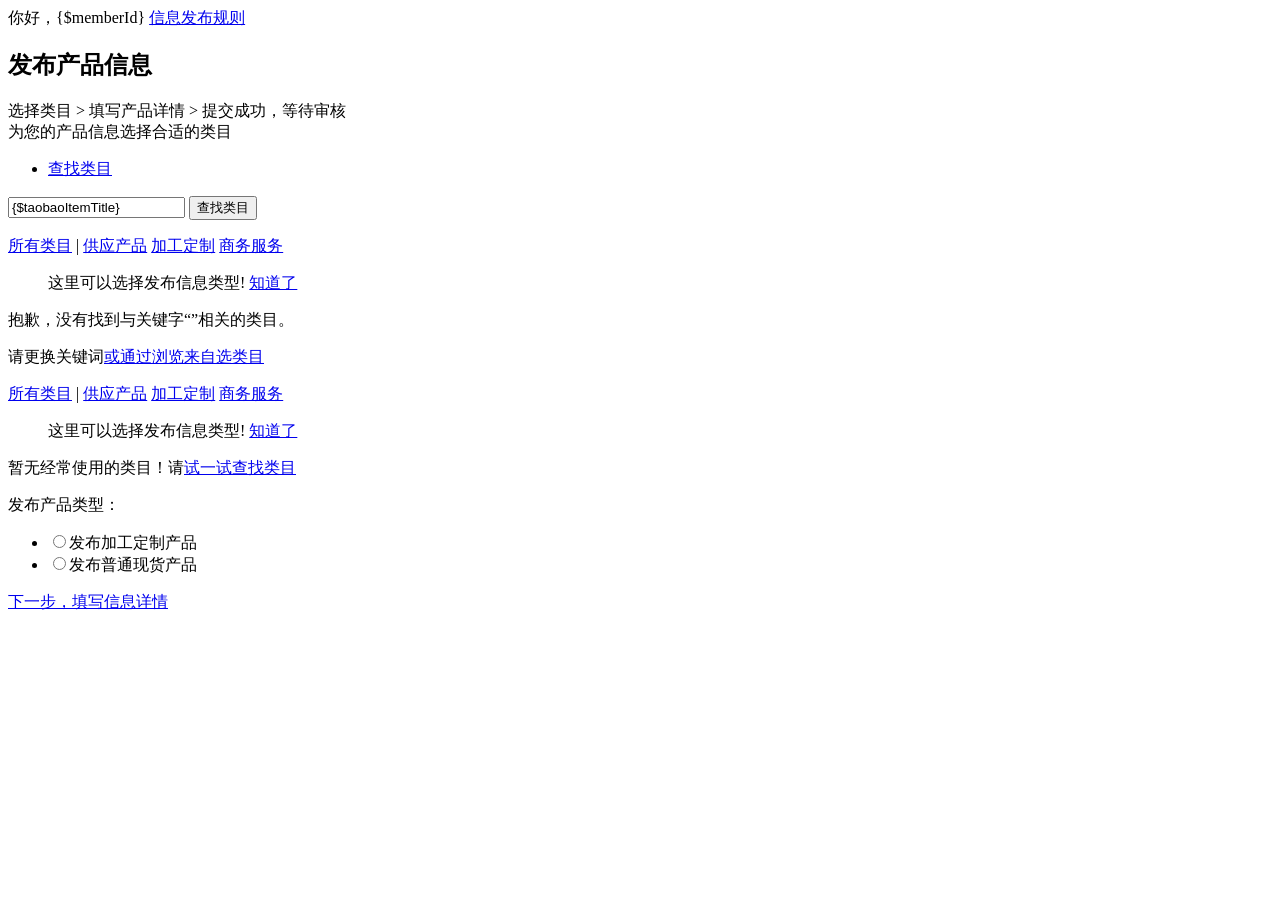
==== Tpl/Index/authBack.html @ f9a5264c "Refactor to use thinkphp framework." ====
<!DOCTYPE html PUBLIC "-//W3C//DTD HTML 4.01 Transitional//EN" "http://www.w3.org/TR/html4/loose.dtd">
<html>
<head>
<meta http-equiv="Content-Type" content="text/html; charset=UTF-8">
<title></title>
<script type="text/javascript"
    src="http://lib.sinaapp.com/js/jquery/1.7.2/jquery.min.js"></script>
<import type="css" file="Css.alibaba-category" basepath="{$basepath}"/>
<script type="text/javascript">
$(function () {
    $('.keybtn-search').on('click', function () {
        $.ajax({
                url: '{:U('Index/searchCategory')}',
                data: {
                        'keyWord': $('.search-input').val()
                },
                success: function (categoryList) {
                        var itemsString = '';
                        for (var i = 0; i < categoryList.length; i++) {
                                var c = categoryList[i];
                                itemsString += '<li>';
                                itemsString += '<input id="' + c.catsId + '" type="radio" name="search-radio">';
                                itemsString += '<label for="' + c.catsId + '">' + c.catsName + '</label>';
                                itemsString += '<em class="fd-hide"></em>';
                                itemsString += '</li>';
                        }

                        $('ul.fd-clr li').remove();
                        $('ul.fd-clr').append(itemsString);
                        $('.search-category').removeClass('fd-hide');
                        $('.tab-b.mod.mod-offer-choose-category').removeClass('fd-hide');
                }
        });
    });

    $('.next-btn').on('click', function () {
        var categoryId = $('.search-list > .fd-clr input:checked').attr('id');

        if (categoryId) {
            $('.mainform > .categoryId-input').val(categoryId);
            $('.mainform').submit();
        } else {
                alert('请选择类目再继续！');
        }
    });

    $('.keybtn-search').click();
});
</script>
</head>
<body>
    <form class="mainform fd-hide" action="{:U('Index/editPage')}" method="POST">
        <input type="hidden" class="categoryId-input" name="categoryId"/>
        <input type="hidden" class="taobaoItemId-input" name="taobaoItemId" value="{$taobaoItemId}"/>
    </form>
    <div id="doc"
        data-doc-config='{"_csrf_token":"8abe905bb324aa8417d1b90f91355541","submitUrl":"http://offer.1688.com/offer/post/fill_product_info.htm","submitData":{"_csrf_token":"8abe905bb324aa8417d1b90f91355541","site":"","tradeType":"0","operator":"new","offerDraftId":"","fromWhere":"normal","adGroupId":"","productId":"","details":"","subject":"","unit":"","price":"0.0","picUrl":"","isCategoryChanged":true,"currentPage":"chooseCategory"}}'>
        <div id="header" class="header">
            <!--div class="ali-logo">
                <h1>
                    <a href="http://exodus.1688.com/"
                        title="全球最大的采购批发市场">阿里巴巴</a>
                </h1>
            </div-->
            <div class="ali-search">
                <span>你好，{$memberId}</span> <!--span class="bor">[<a
                    class="signout" target="_self"
                    href="http://exodus.1688.com/member/signout.htm"
                    title="退出">退出</a>]
                </span> <span class="bor"><a
                    href="http://work.1688.com/" title="我的阿里">我的阿里</a></span--> <span><a
                    href="http://114.1688.com/kf/detail/2789732.html?tracelog=kf_2012_budian_backofferfabu5"
                    title="信息发布规则">信息发布规则</a></span>
            </div>
        </div>

        <div id="content" class="content">
            <div class="content-tit">
                <div class="layout">
                    <div class="fd-left">
                        <h2>发布产品信息</h2>
                    </div>
                    <div class="fd-right guide">
                        <span class="current">选择类目</span> <span
                            class="arrow">&gt;</span> <span>填写产品详情</span>
                        <span class="arrow">&gt;</span> <span>提交成功，等待审核</span>
                    </div>
                </div>
            </div>
            <div class="content-con">
                <div class="layout">
                    <div class="notice-box fd-clr">
                        <span class="notice">为您的产品信息选择合适的类目</span>
                    </div>
                    <div class="choose-tab fd-clr">
                        <ul>
                            <li class="tab-t current"><a
                                target="_self" href="#" title="查找类目">查找类目</a><span></span></li>
                            <!--li class="tab-t"><a target="_self" href="#" title="您常使用的类目">您常使用的类目</a><span></span>
                                                        </li-->
                        </ul>
                        <!--div class="tab-note">
                            <div class="fd-left mod mod-offer-import-offer"
                                    data-mod-config='{"tradeType":"0","offerPageListUrl":"http://offer.1688.com/offer/asyn/offer_page_list.json","offerGroupListUrl":"http://offer.1688.com/offer/asyn/group_list.json"}'>
                                    <a href="#" class="btn-import-offer" target="_self">导入已发布的信息</a>
                            </div>
                            <span class="fd-right">对类目设置有建议，请<a
                                    href="http://club.1688.com/forum/thread/add.html?forum_id=100757&subjectTitle=%CE%D2%B6%D4%C0%E0%C4%BF%C9%E8%D6%C3%B5%C4%BD%A8%D2%E9"
                                    title="点此反馈">点此反馈</a></span>
                        </div-->
                    </div>
                    <div class="tab-b mod mod-offer-choose-category"
                        data-mod-config='{"showCateInfo":true,"tradeType":"0", "lastUsedCateUrl":"http://offer.1688.com/offer/asyn/last_used_category_info.do","childCateUrl":"http://offer.1688.com/offer/asyn/category_list.do","fullCateUrl":"http://offer.1688.com/offer/asyn/full_category_info.do","searchCateUrl":"http://offer.1688.com/offer/asyn/recommend_category_list.json","getPostCatInfoUrl":"http://spu.1688.com/spu/ajax/get_post_cat_info.htm","searchSuggestionUrl":"http://suggest.1688.com/bin/suggest","lastTradeType":"1"}'>
                        <div class="choose-cate-form fd-clr">
                            <input class="search-input" type="text"
                                placeholder="请输入产品关键词，我们为你推荐类目"
                                value="{$taobaoItemTitle}" /> <input
                                type="button" value="查找类目"
                                class="keybtn-search">
                            <!--span>或</span> <a href="#" target="_self" class="choose-tab-hid" title="自选类目">自选类目</a-->
                            <div class='search-suggestion fd-hide'>
                                <ul>

                                </ul>
                            </div>
                        </div>
                        <div class="browse-category fd-clr fd-hide">
                            <!-- 类目筛选 unit-->
                            <div
                                class="category-filter unit-category-filter"
                                data-unit-config='{"label":"类目","hasAmount":false}'>
                                <label></label> <span
                                    class="filter selected"><a
                                    data-trade-type='0' href="#">所有类目<em></em></a></span>
                                <span>|</span> <span class="filter"><a
                                    data-trade-type='1' href="#"
                                    title="发布服装、家居、小商品等现货批发信息">供应产品<em></em></a></span>
                                <span class="filter"><a
                                    data-trade-type='2' href="#"
                                    title="依据买家需求定制、定做、订做的非现货类产品">加工定制<em></em></a></span>
                                <span class="filter"><a
                                    data-trade-type='3' href="#"
                                    title="物流仓储货代、合作加盟转让、认证咨询翻译等">商务服务<em></em></a></span>
                                <dl class="tips">
                                    <dt class='leading'></dt>
                                    <dd>
                                        这里可以选择发布信息类型! <a href="#">知道了</a>
                                    </dd>
                                </dl>
                                <div class="fd-clr"></div>
                            </div>
                            <div class="category-select-list">
                                <ul class="category-select" level="1">
                                </ul>
                                <ul class="category-select" level="2">
                                </ul>
                                <ul class="category-select" level="3">
                                </ul>
                                <ul class="category-select last"
                                    level="4">
                                </ul>
                            </div>
                        </div>
                        <div class="search-category fd-hide">
                            <!--div
                                class="category-filter unit-category-filter"
                                data-unit-config='{"label":"类目","hasAmount":true}'>
                                <label></label> <span
                                    class="filter selected"><a
                                    data-trade-type='0' href="#">所有类目<em></em></a></span>
                                <span>|</span> <span class="filter"><a
                                    data-trade-type='1' href="#"
                                    title="发布服装、家居、小商品等现货批发信息">供应产品<em></em></a></span>
                                <span class="filter"><a
                                    data-trade-type='2' href="#"
                                    title="依据买家需求定制、定做、订做的非现货类产品">加工定制<em></em></a></span>
                                <span class="filter"><a
                                    data-trade-type='3' href="#"
                                    title="物流仓储货代、合作加盟转让、认证咨询翻译等">商务服务<em></em></a></span>
                                <dl class="tips">
                                    <dt class='leading'></dt>
                                    <dd>
                                        这里可以选择发布信息类型! <a href="#">知道了</a>
                                    </dd>
                                </dl>
                                <div class="fd-clr"></div>
                            </div-->
                            <!--查找有结果start-->
                            <div class="search-result">
                                <div class="search-list fd-clr">
                                    <ul class="fd-clr"></ul>
                                    <!--div class="search-bottom">
                                        不是您想要的类目？<a class="to-browse"
                                            href="#" target="_self"
                                            title="您可以通过浏览来自选类目">您可以通过浏览来自选类目</a>
                                    </div-->
                                </div>
                            </div>
                            <!--查找有结果end-->
                            <!--查找无结果start-->
                            <div class="search-noresult fd-hide">
                                <div class="tip">
                                    <p>
                                        抱歉，没有找到与关键字“<span
                                            class="noresult-keywords"></span>”相关的类目。
                                    </p>
                                    <p>
                                        请更换关键词<a href="#"
                                            class="to-browse"
                                            target="_self"
                                            title="或通过浏览来自选类目">或通过浏览来自选类目</a>
                                    </p>
                                </div>
                            </div>
                            <!--查找无结果end-->
                        </div>
                    </div>

                    <div
                        class="tab-b mod mod-offer-oftenuse-category fd-hide"
                        data-mod-config='{"tradeType":"0", "oftenuseCateUrl":"http://offer.1688.com/offer/asyn/often_use_category.json","getPostCatInfoUrl":"http://spu.1688.com/spu/ajax/get_post_cat_info.htm"}'>
                        <!-- 类目筛选 unit-->
                        <div
                            class="category-filter unit-category-filter"
                            data-unit-config='{"label":"类目","hasAmount":true}'>
                            <label></label> <span
                                class="filter selected"><a
                                data-trade-type='0' href="#">所有类目<em></em></a></span>
                            <span>|</span> <span class="filter"><a
                                data-trade-type='1' href="#"
                                title="发布服装、家居、小商品等现货批发信息">供应产品<em></em></a></span>
                            <span class="filter"><a
                                data-trade-type='2' href="#"
                                title="依据买家需求定制、定做、订做的非现货类产品">加工定制<em></em></a></span>
                            <span class="filter"><a
                                data-trade-type='3' href="#"
                                title="物流仓储货代、合作加盟转让、认证咨询翻译等">商务服务<em></em></a></span>
                            <dl class="tips">
                                <dt class='leading'></dt>
                                <dd>
                                    这里可以选择发布信息类型! <a href="#">知道了</a>
                                </dd>
                            </dl>
                            <div class="fd-clr"></div>
                        </div>
                        <!-- 类目筛选 unit end -->

                        <div class="oftenuse-result">
                            <div class="oftenuse-list fd-clr">
                                <ul class="fd-clr">
                                </ul>
                            </div>
                        </div>
                        <div class="oftenuse-noresult fd-hide">
                            <div class="tip">
                                <p>
                                    暂无经常使用的类目！请<a href="#"
                                        target="_self" title="试一试查找类目"
                                        class="to-search">试一试查找类目</a>
                                </p>
                            </div>
                        </div>
                    </div>
                    <!--当前选择类目start-->
                    <!--div class="unit-choose-result">
                        <p class="cate-result">
                            <span>您当前选择的类目：</span> <span
                                class="choose-result noresult">尚未选择</span>
                        </p>
                        <p class="cate-info fd-hide">
                            <span>类目说明：</span> <span class="info">尚未选择</span>
                        </p>
                    </div-->
                    <!--当前选择类目end-->
                    <div class="unit-choose-offertype fd-clr fd-hide">
                        <span class="offertype-tit">发布产品类型：</span>
                        <ul class="offertype-con">
                            <li><input type="radio"
                                name="offertype" id="type-custom"
                                value="" /><label for="type-custom">发布加工定制产品</label></li>
                            <li><input type="radio"
                                name="offertype" id="type-common"
                                value="" /><label for="type-common">发布普通现货产品</label></li>
                        </ul>
                    </div>
                    <div class="submit-box fd-clr">
                        <a class="next-btn dpl-btn-important dpl-btn-l"
                            next="0" href="javascript:;"
                            title="下一步，填写信息详情">下一步，填写信息详情</a>
                    </div>
                </div>
            </div>
            <!--div class="footer">
                <ul>
                    <li>阿里巴巴版权所有 1999-2012 <a
                            href="http://info.1688.com/biznews/pages/alihome/js_zzq.html">著作权与商标声明</a></li>
                    <li><a
                            href="http://info.1688.com/biznews/pages/alihome/js_fl.html">法律声明</a></li>
                    <li><a
                            href="http://info.1688.com/biznews/pages/alihome/js_fw.html">服务条款</a></li>
                    <li><a
                            href="http://info.1688.com/biznews/pages/alihome/js_ys.html">隐私声明</a></li>
                    <li><a target="_blank"
                            href="http://page.1688.com/shtml/about/ali_china8.shtml">联系我们</a></li>
                    <li><a href="http://page.1688.com/sitemap/sitemap.html">网站地图</a></li>
                    <li class="no_border"><a href="http://tiyan.1688.com/">产品体验中心</a></li>
                </ul>
                <ul>
                    <li class="no_border sli"><a
                            href="http://page.1688.com/shtml/about/ali_group1.shtml"
                            target="_blank">阿里巴巴集团</a>：阿里巴巴网络&nbsp;-&nbsp;</li>
                    <a href="http://exodus.1688.com" target="_blank">中国站</a>&nbsp;
                    <a href="http://www.alibaba.com/" target="_blank">国际站</a>&nbsp;
                    <a href=" http://seller.aliexpress.com/" target="_blank">全球速卖通</a>&nbsp;
                    <a href="http://www.alibaba.co.jp" target="_blank">日文站</a>
                    <li><a href="http://www.net.cn/">中国万网</a></li>
                    <li><a href="http://www.taobao.com" target="_blank">淘宝网</a></li>
                    <li><a href="http://www.alipay.com" target="_blank">支付宝</a></li>
                    <li><a href="http://www.yahoo.com.cn/" target="_blank">中国雅虎</a></li>
                    <li><a href="http://www.koubei.com/" target="_blank">雅虎口碑网</a></li>
                    <li><a href="http://www.alisoft.com" target="_blank">阿里软件</a></li>
                    <li><a href="http://www.alimama.com/" target="_blank">阿里妈妈</a></li>
                    <li class="no_border"><a
                            href="http://view.1688.com/cms/zj/index.html">集团研究中心</a></li>
                </ul>
            </div-->
        </div>
    </div>
    <div style="color: #fff; text-align: center;">
        offer-web6.xyi<br />Server is OK
    </div>
    </div>
</body>
</html>
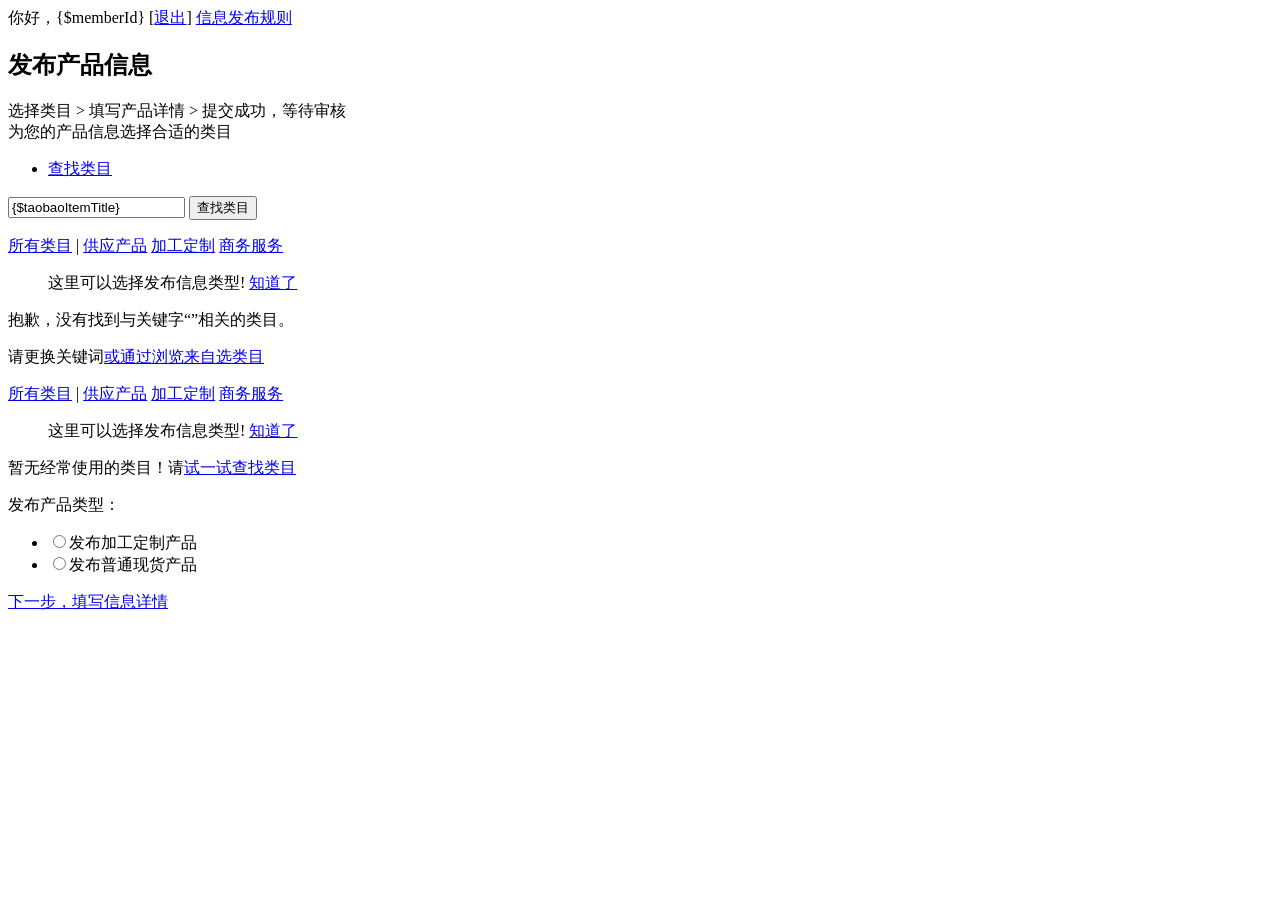
==== commit 0a11167d: "Add signOut and no need to auth again when session live." ====
--- a/Tpl/Index/authBack.html
+++ b/Tpl/Index/authBack.html
@@ -10,26 +10,26 @@
 $(function () {
     $('.keybtn-search').on('click', function () {
         $.ajax({
-                url: '{:U('Index/searchCategory')}',
-                data: {
-                        'keyWord': $('.search-input').val()
-                },
-                success: function (categoryList) {
-                        var itemsString = '';
-                        for (var i = 0; i < categoryList.length; i++) {
-                                var c = categoryList[i];
-                                itemsString += '<li>';
-                                itemsString += '<input id="' + c.catsId + '" type="radio" name="search-radio">';
-                                itemsString += '<label for="' + c.catsId + '">' + c.catsName + '</label>';
-                                itemsString += '<em class="fd-hide"></em>';
-                                itemsString += '</li>';
-                        }
-
-                        $('ul.fd-clr li').remove();
-                        $('ul.fd-clr').append(itemsString);
-                        $('.search-category').removeClass('fd-hide');
-                        $('.tab-b.mod.mod-offer-choose-category').removeClass('fd-hide');
+            url: '{:U('Index/searchCategory')}',
+            data: {
+                'keyWord': $('.search-input').val()
+            },
+            success: function (categoryList) {
+                var itemsString = '';
+                for (var i = 0; i < categoryList.length; i++) {
+                    var c = categoryList[i];
+                    itemsString += '<li>';
+                    itemsString += '<input id="' + c.catsId + '" type="radio" name="search-radio">';
+                    itemsString += '<label for="' + c.catsId + '">' + c.catsName + '</label>';
+                    itemsString += '<em class="fd-hide"></em>';
+                    itemsString += '</li>';
                 }
+
+                $('ul.fd-clr li').remove();
+                $('ul.fd-clr').append(itemsString);
+                $('.search-category').removeClass('fd-hide');
+                $('.tab-b.mod.mod-offer-choose-category').removeClass('fd-hide');
+            }
         });
     });
 
@@ -40,7 +40,7 @@
             $('.mainform > .categoryId-input').val(categoryId);
             $('.mainform').submit();
         } else {
-                alert('请选择类目再继续！');
+            alert('请选择类目再继续！');
         }
     });
 
@@ -63,11 +63,11 @@
                 </h1>
             </div-->
             <div class="ali-search">
-                <span>你好，{$memberId}</span> <!--span class="bor">[<a
+                <span>你好，{$memberId}</span> <span class="bor">[<a
                     class="signout" target="_self"
-                    href="http://exodus.1688.com/member/signout.htm"
+                    href="{:U('Index/signOut')}"
                     title="退出">退出</a>]
-                </span> <span class="bor"><a
+                </span> <!--span class="bor"><a
                     href="http://work.1688.com/" title="我的阿里">我的阿里</a></span--> <span><a
                     href="http://114.1688.com/kf/detail/2789732.html?tracelog=kf_2012_budian_backofferfabu5"
                     title="信息发布规则">信息发布规则</a></span>
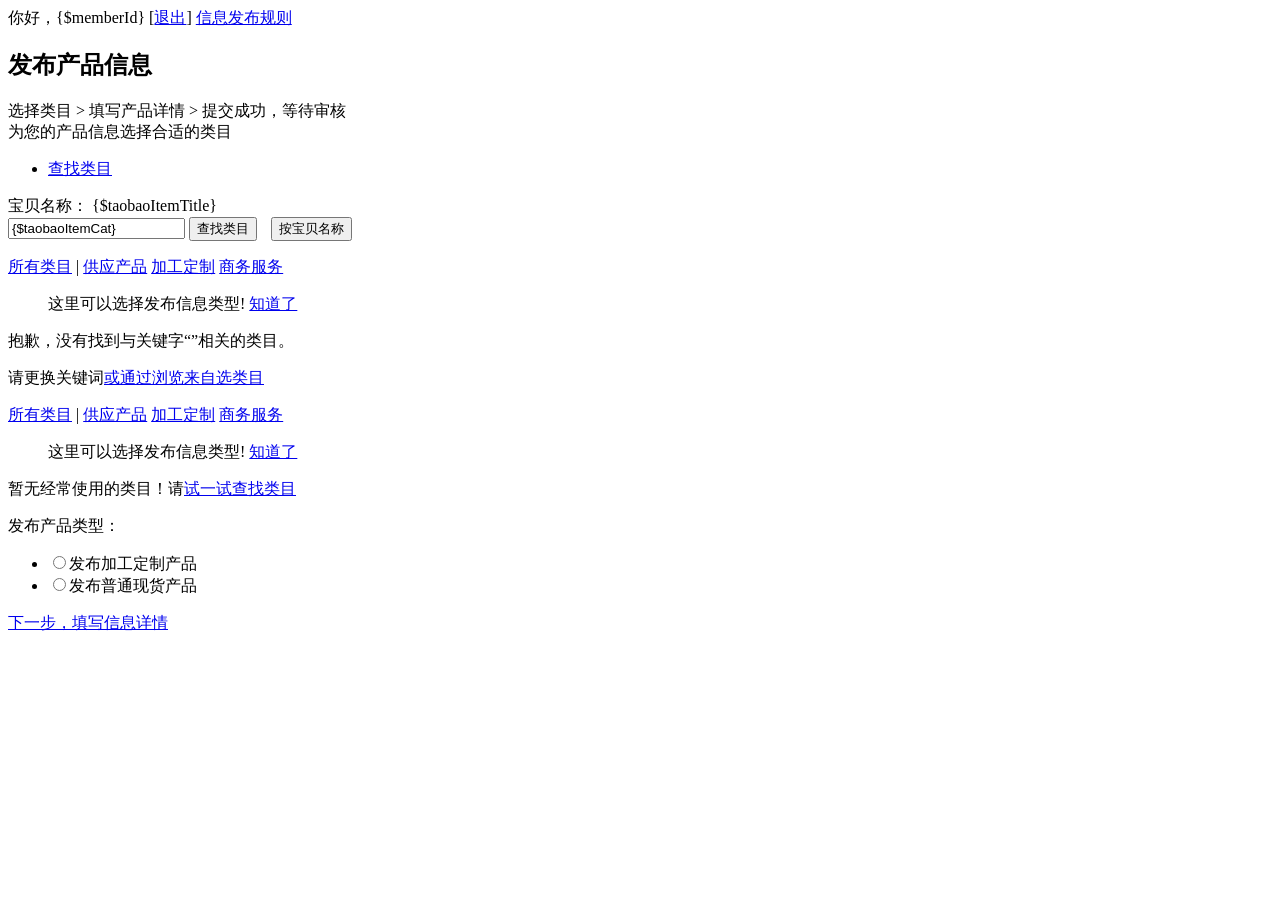
==== commit 5c076465: "Select category automatically." ====
--- a/Tpl/Index/authBack.html
+++ b/Tpl/Index/authBack.html
@@ -6,29 +6,46 @@
 <script type="text/javascript"
     src="http://lib.sinaapp.com/js/jquery/1.7.2/jquery.min.js"></script>
 <import type="css" file="Css.alibaba-category" basepath="{$basepath}"/>
+<import type="js" file="Js.common" basepath="{$basepath}"/>
+<style>
+#search-by-name {
+  margin-left: 10px;
+}
+</style>
 <script type="text/javascript">
 $(function () {
-    $('.keybtn-search').on('click', function () {
+    $('.keybtn-search').on('click', function (e) {
+        var $e = $(e.target),
+            keyWord = $('.search-input').val();
+        if ($e.attr('id') == 'search-by-name') {
+            keyWord = $('.taobao-item-title').text();
+        }
         $.ajax({
             url: '{:U('Index/searchCategory')}',
             data: {
-                'keyWord': $('.search-input').val()
+                'keyWord': keyWord
             },
             success: function (categoryList) {
+                checkResponse(categoryList);
                 var itemsString = '';
-                for (var i = 0; i < categoryList.length; i++) {
-                    var c = categoryList[i];
-                    itemsString += '<li>';
-                    itemsString += '<input id="' + c.catsId + '" type="radio" name="search-radio">';
-                    itemsString += '<label for="' + c.catsId + '">' + c.catsName + '</label>';
-                    itemsString += '<em class="fd-hide"></em>';
-                    itemsString += '</li>';
+                if (categoryList != null) {
+                    for (var i = 0; i < categoryList.length; i++) {
+                        var c = categoryList[i];
+                        itemsString += '<li>';
+                        itemsString += '<input id="' + c.catsId + '" type="radio" name="search-radio"' + (i == 0 ? ' checked="true"':'')  + '>';
+                        itemsString += '<label for="' + c.catsId + '">' + c.catsName + '</label>';
+                        itemsString += '<em class="fd-hide"></em>';
+                        itemsString += '</li>';
+                    }
+
+                    $('ul.fd-clr li').remove();
+                    $('ul.fd-clr').append(itemsString);
+                    $('.search-category').removeClass('fd-hide');
+                    $('.tab-b.mod.mod-offer-choose-category').removeClass('fd-hide');
+                    $('ul.fd-clr input').eq(0).click();
+                } else {
+                    $('ul.fd-clr li').remove();
                 }
-
-                $('ul.fd-clr li').remove();
-                $('ul.fd-clr').append(itemsString);
-                $('.search-category').removeClass('fd-hide');
-                $('.tab-b.mod.mod-offer-choose-category').removeClass('fd-hide');
             }
         });
     });
@@ -44,7 +61,7 @@
         }
     });
 
-    $('.keybtn-search').click();
+    $('#search-by-cat').click();
 });
 </script>
 </head>
@@ -109,14 +126,16 @@
                                     title="点此反馈">点此反馈</a></span>
                         </div-->
                     </div>
-                    <div class="tab-b mod mod-offer-choose-category"
-                        data-mod-config='{"showCateInfo":true,"tradeType":"0", "lastUsedCateUrl":"http://offer.1688.com/offer/asyn/last_used_category_info.do","childCateUrl":"http://offer.1688.com/offer/asyn/category_list.do","fullCateUrl":"http://offer.1688.com/offer/asyn/full_category_info.do","searchCateUrl":"http://offer.1688.com/offer/asyn/recommend_category_list.json","getPostCatInfoUrl":"http://spu.1688.com/spu/ajax/get_post_cat_info.htm","searchSuggestionUrl":"http://suggest.1688.com/bin/suggest","lastTradeType":"1"}'>
+                    <div class="tab-b mod mod-offer-choose-category">
+                        <span>宝贝名称： <span class="taobao-item-title">{$taobaoItemTitle}</span></span>
                         <div class="choose-cate-form fd-clr">
                             <input class="search-input" type="text"
                                 placeholder="请输入产品关键词，我们为你推荐类目"
-                                value="{$taobaoItemTitle}" /> <input
+                                value="{$taobaoItemCat}" /> <input
                                 type="button" value="查找类目"
-                                class="keybtn-search">
+                                class="keybtn-search" id="search-by-cat"> <input
+                                type="button" value="按宝贝名称"
+                                class="keybtn-search" id="search-by-name">
                             <!--span>或</span> <a href="#" target="_self" class="choose-tab-hid" title="自选类目">自选类目</a-->
                             <div class='search-suggestion fd-hide'>
                                 <ul>
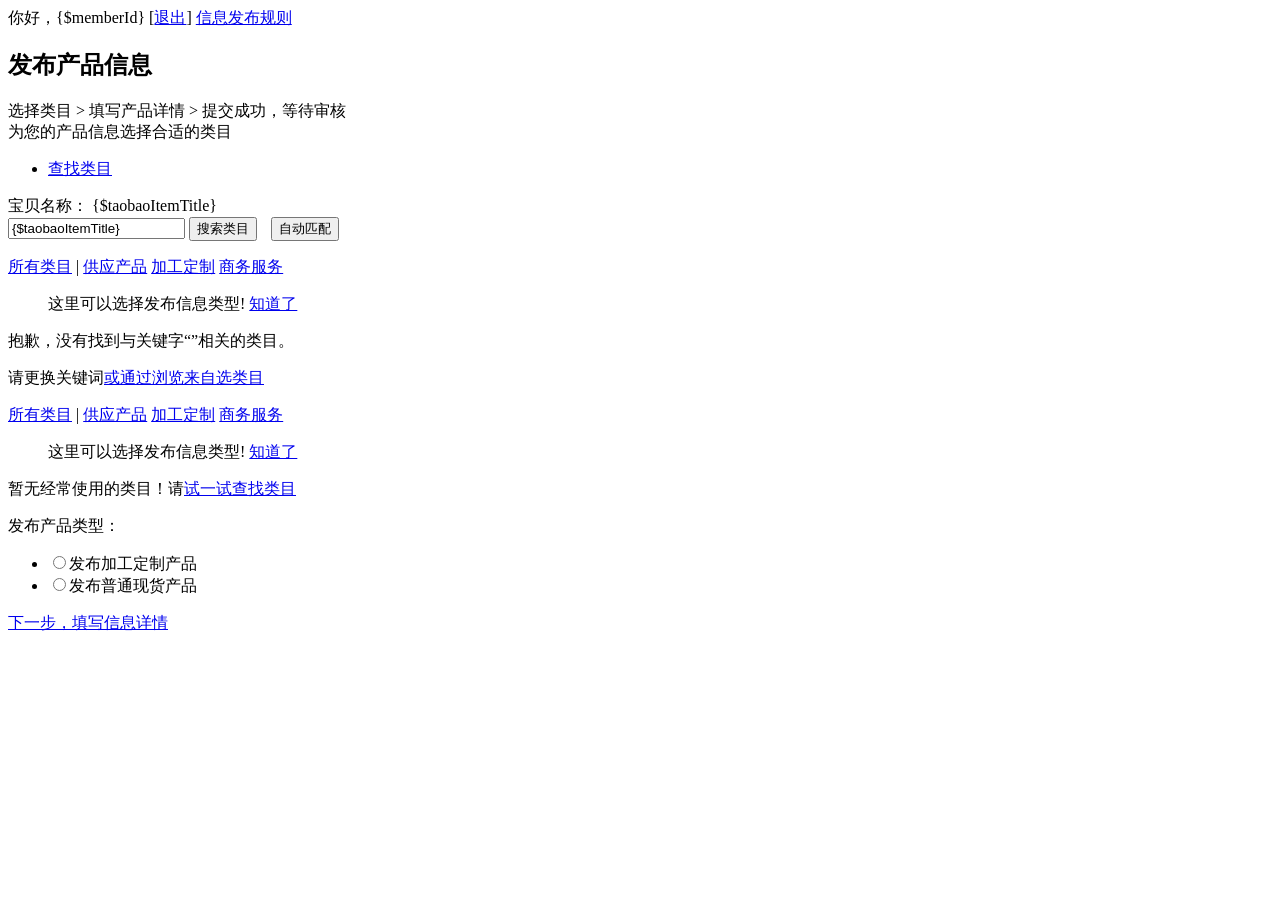
==== commit 6182017e: "Improve search categroy functionality." ====
--- a/Tpl/Index/authBack.html
+++ b/Tpl/Index/authBack.html
@@ -8,7 +8,7 @@
 <import type="css" file="Css.alibaba-category" basepath="{$basepath}"/>
 <import type="js" file="Js.common" basepath="{$basepath}"/>
 <style>
-#search-by-name {
+#auto-match {
   margin-left: 10px;
 }
 </style>
@@ -16,9 +16,12 @@
 $(function () {
     $('.keybtn-search').on('click', function (e) {
         var $e = $(e.target),
-            keyWord = $('.search-input').val();
-        if ($e.attr('id') == 'search-by-name') {
             keyWord = $('.taobao-item-title').text();
+        if ($e.attr('id') == 'auto-match') {
+            keyWord = '{$taobaoItemCat}';
+            $e.css('border', '1px solid gray');
+        } else {
+            $('#auto-match').css('border', 'none');
         }
         $.ajax({
             url: '{:U('Index/searchCategory')}',
@@ -61,7 +64,7 @@
         }
     });
 
-    $('#search-by-cat').click();
+    $('#auto-match').click();
 });
 </script>
 </head>
@@ -131,11 +134,11 @@
                         <div class="choose-cate-form fd-clr">
                             <input class="search-input" type="text"
                                 placeholder="请输入产品关键词，我们为你推荐类目"
-                                value="{$taobaoItemCat}" /> <input
-                                type="button" value="查找类目"
-                                class="keybtn-search" id="search-by-cat"> <input
-                                type="button" value="按宝贝名称"
-                                class="keybtn-search" id="search-by-name">
+                                value="{$taobaoItemTitle}" /> <input
+                                type="button" value="搜索类目"
+                                class="keybtn-search" id="search-by-name"> <input
+                                type="button" value="自动匹配"
+                                class="keybtn-search" id="auto-match">
                             <!--span>或</span> <a href="#" target="_self" class="choose-tab-hid" title="自选类目">自选类目</a-->
                             <div class='search-suggestion fd-hide'>
                                 <ul>
